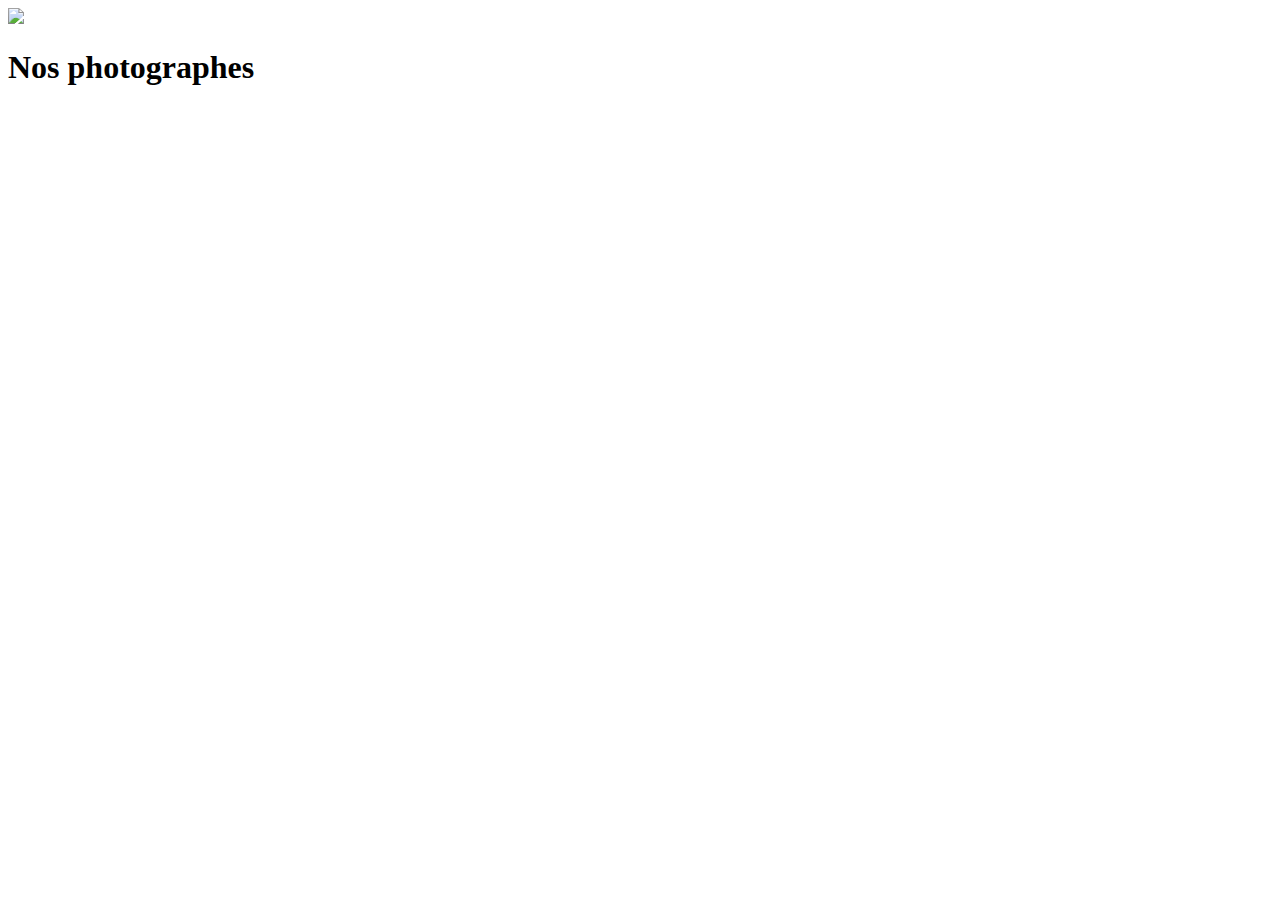
==== index.html @ 12a1e4f8 "Commit d'initialisation" ====
<!DOCTYPE html>
<html>
  <head>
    <link href="css/style.css" rel="stylesheet" type="text/css" />
    <meta charset="utf-8">
    <link rel="icon" type="image/png" href="assets/favicon.png">
    <link href="https://fonts.googleapis.com/css?family=DM+Sans&display=swap" rel="stylesheet">
    <title>Fisheye</title>
  </head>
  <body>
    <header>
        <img src="assets/images/logo.png" class="logo" /> 
        <h1>Nos photographes</h1>
    </header>
    <main id="main">
        <div class="photographer_section"></div>
    </main>
    <script src="scripts/factories/Photographer.js"></script>
    <script src="scripts/pages/index.js"></script>
    <script src="scripts/pages/photographer.js"></script>
  </body>
</html>
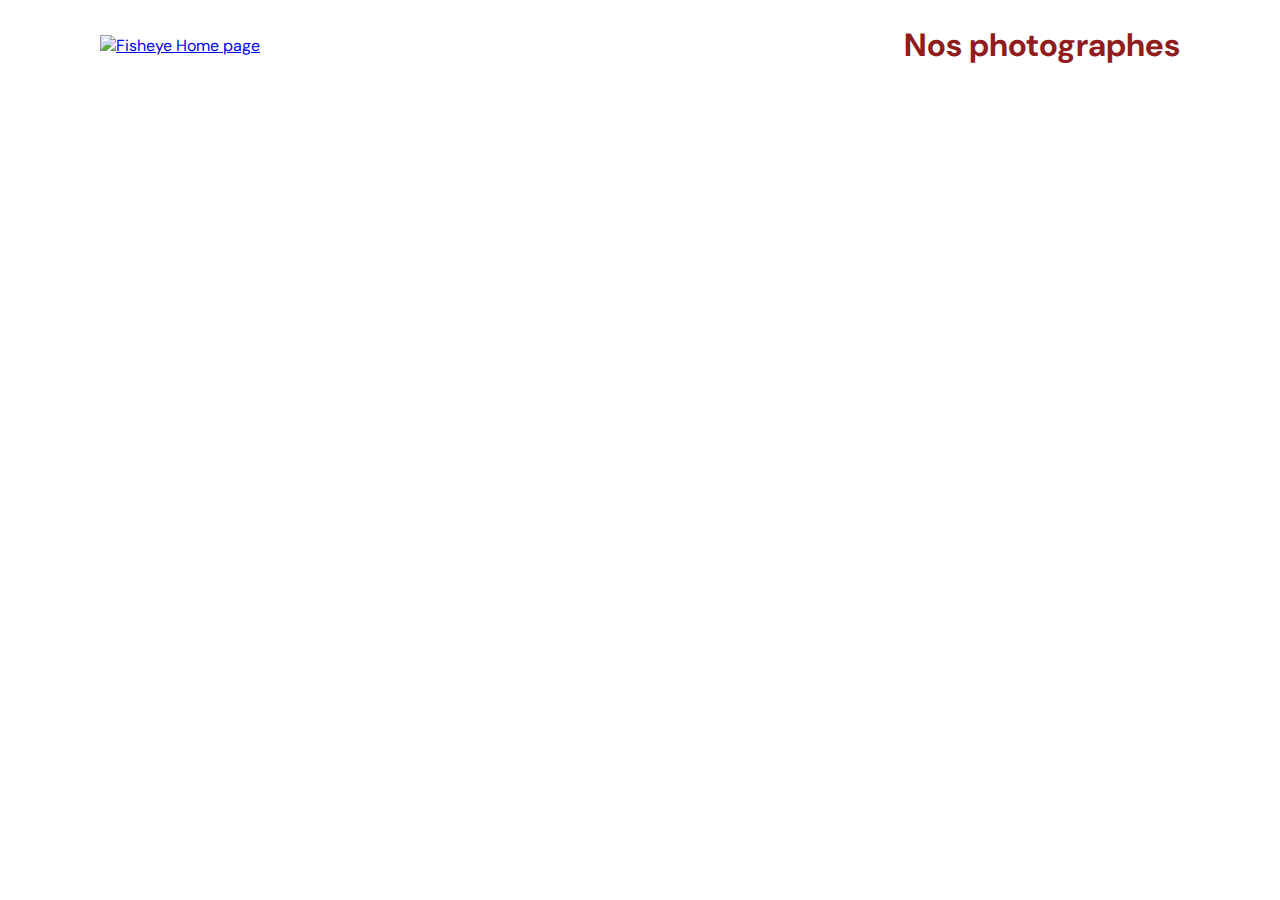
==== commit 00a91e87: "Fin de index.html, manque seulement redirection" ====
--- a/index.html
+++ b/index.html
@@ -9,7 +9,7 @@
   </head>
   <body>
     <header>
-        <img src="assets/images/logo.png" class="logo" /> 
+        <a href="/index.html"> <img src="assets/images/logo.png" class="logo" alt="Fisheye Home page" /> </a>
         <h1>Nos photographes</h1>
     </header>
     <main id="main">
--- a/css/style.css
+++ b/css/style.css
@@ -0,0 +1,79 @@
+@import url("photographer.css");
+
+body {
+    font-family: "DM Sans", sans-serif;
+    margin: 0;
+}
+
+
+header {
+    display: flex;
+    flex-direction: row;
+    justify-content: space-between;
+    align-items: center;
+    height: 90px;
+}
+
+h1 {
+    color: #901C1C;
+    margin-right: 100px;
+}
+
+.logo {
+    height: 50px;
+    margin-left: 100px;
+}
+
+.photographer_section {
+    display: grid;
+    grid-template-columns: 1fr 1fr 1fr;
+    gap: 70px;
+    margin-top: 100px;
+}
+
+.photographer_section article {
+    justify-self: center;
+    display: flex;
+    justify-content: center;
+    align-items: center;
+    flex-direction: column;
+}
+
+.photographer_section article h2 {
+    color: #D3573C;
+    font-size: 36px;
+}
+
+.photographer_section article img {
+    height: 200px;
+    width: 200px;
+}
+
+/* style factory */
+.descTitle {
+    color: #901C1C;
+    margin: 0;
+    font-size: 22px;
+    font-weight: lighter;
+}
+
+.h2 {
+    margin-bottom: 0;
+}
+
+.desc {
+    margin: 0;
+    font-weight: lighter;
+}
+
+.price {
+    opacity: 0.5;
+    margin: 0;
+}
+
+.linkContainer {
+    text-decoration: none;
+    text-align: center;
+}
+
+
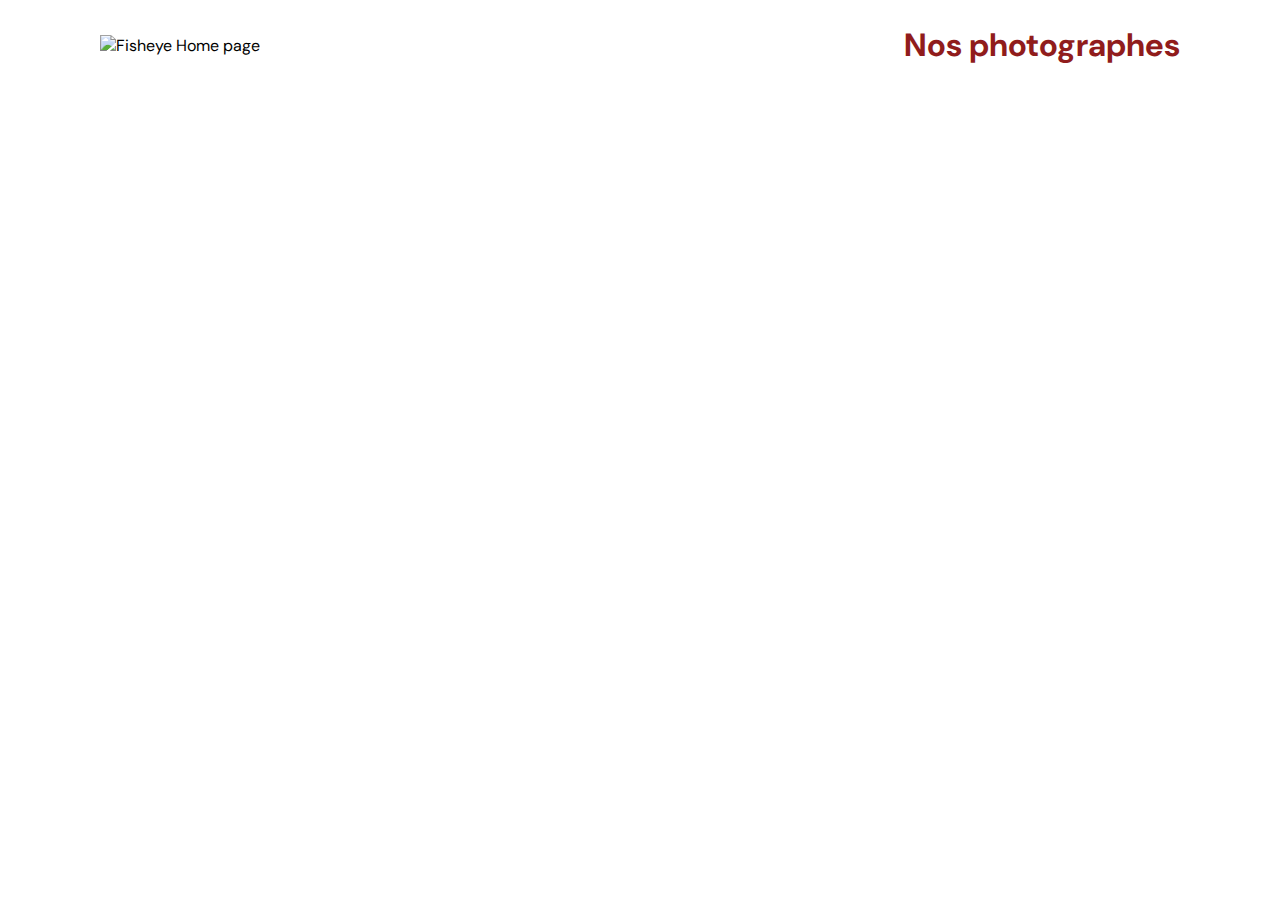
==== commit 275da0bf: "Correction bug console" ====
--- a/index.html
+++ b/index.html
@@ -1,5 +1,5 @@
 <!DOCTYPE html>
-<html>
+<html lang="fr">
   <head>
     <link href="css/style.css" rel="stylesheet" type="text/css" />
     <meta charset="utf-8">
@@ -8,15 +8,18 @@
     <title>Fisheye</title>
   </head>
   <body>
+
+    <!-- header -->
     <header>
         <a href="/index.html"> <img src="assets/images/logo.png" class="logo" alt="Fisheye Home page" /> </a>
         <h1>Nos photographes</h1>
     </header>
+
+    <!-- main -->
     <main id="main">
         <div class="photographer_section"></div>
     </main>
     <script src="scripts/factories/Photographer.js"></script>
     <script src="scripts/pages/index.js"></script>
-    <script src="scripts/pages/photographer.js"></script>
   </body>
 </html>